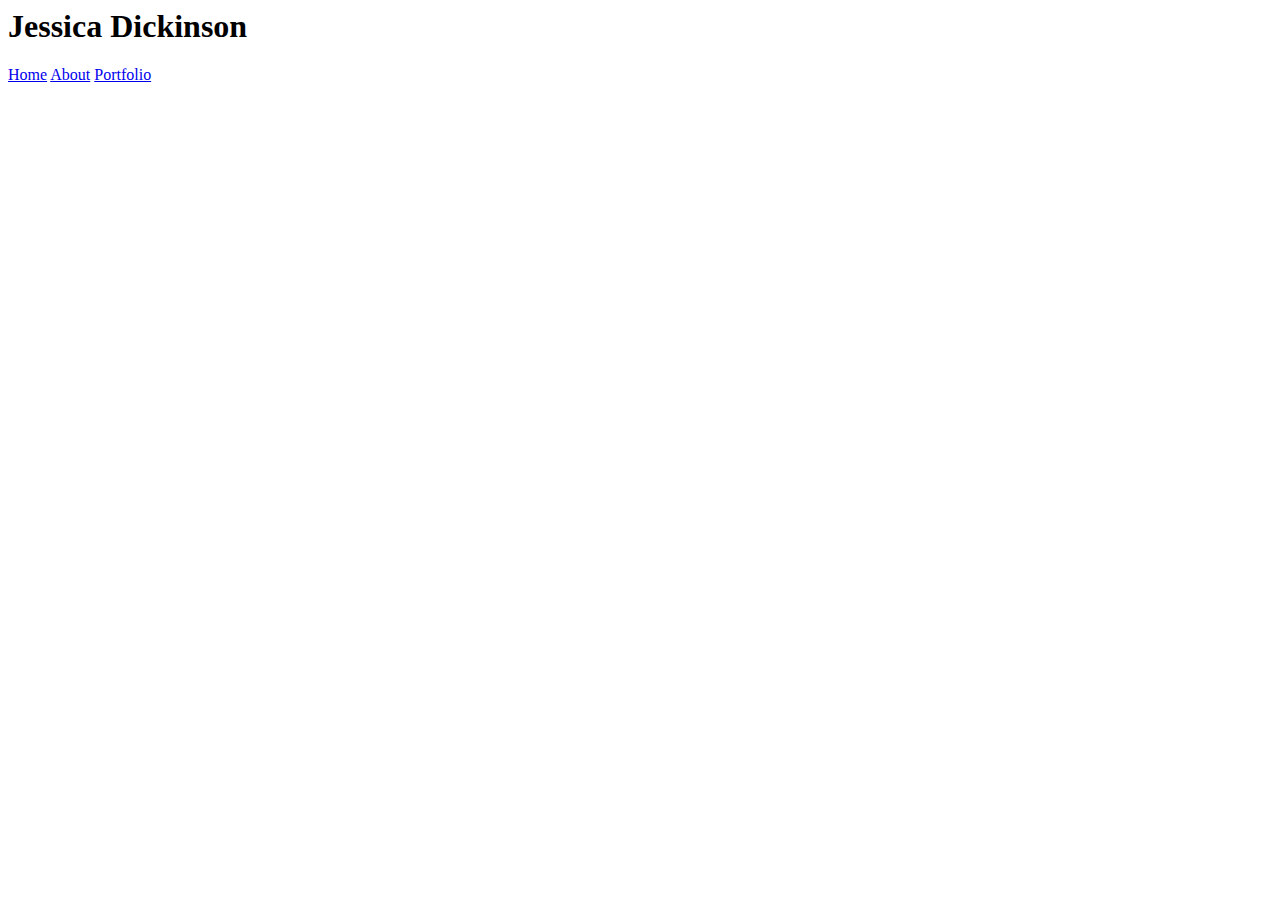
==== index.html @ 05bc5cc9 "added link to the head. Home, about, and portfolio" ====
<!-- this is the first page of my personal site-->

<html>
  <head>
    <title> Jessica's Portfolio</title>
  </head>

  <body>
    
    <header>
        <h1>Jessica Dickinson</h1>
        <nav>
          <a href="./index.html" >Home</a>
          <a href="./about.html" >About</a>
          <a href="./portfolio.html">Portfolio</a>
        </nav>
    </header>
  </body>
</html>
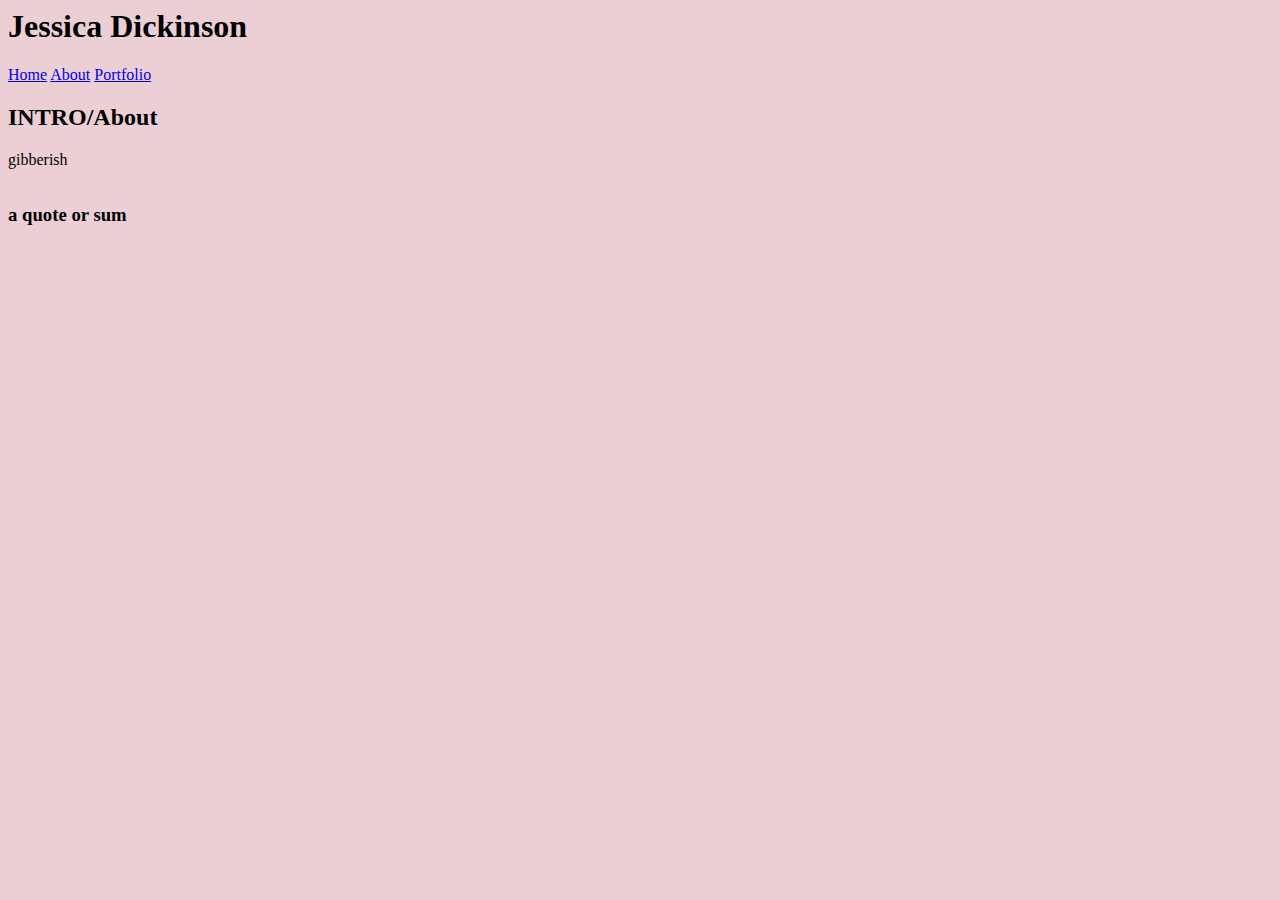
==== commit 1c3de5ea: "added a css link to every head. Also added a basic layout to index and about" ====
--- a/index.html
+++ b/index.html
@@ -2,6 +2,7 @@
 
 <html>
   <head>
+    <link rel="stylesheet" href="style.css">
     <title> Jessica's Portfolio</title>
   </head>
 
@@ -15,5 +16,15 @@
           <a href="./portfolio.html">Portfolio</a>
         </nav>
     </header>
+
+    <!-- will update with facts later-->
+    <main>
+      <section> 
+        <h2>INTRO/About</h2>
+          <p>gibberish</p>
+          <img src="" alt="" height="" width="">
+          <h3>a quote or sum</h3>
+      </section>
+    </main>
   </body>
 </html>--- a/style.css
+++ b/style.css
@@ -0,0 +1,3 @@
+body {
+  background-color: rgb(236, 207, 212);
+}
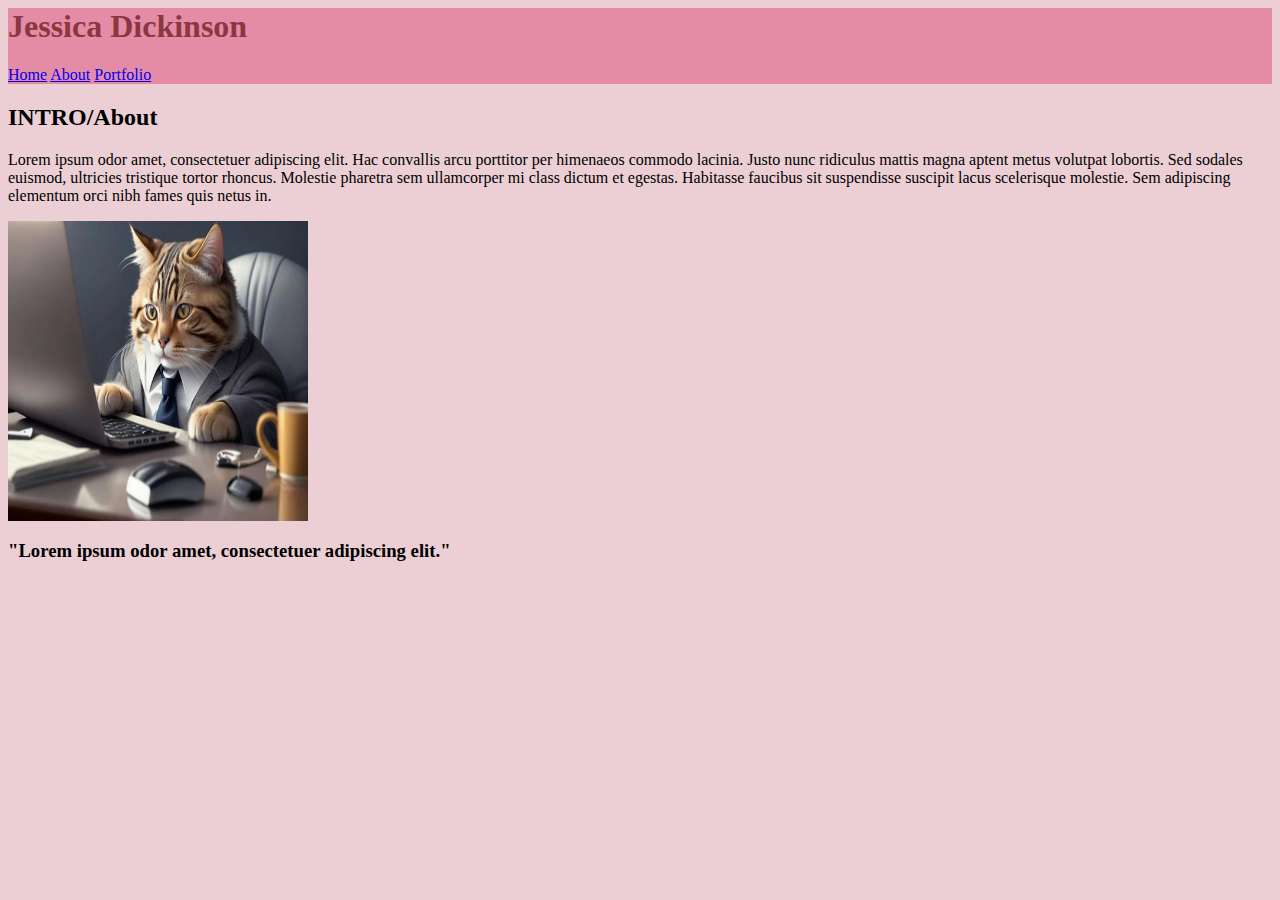
==== commit c1d99c44: "changed the portfolio page to have descriptions for the three projects that I have worked on so far." ====
--- a/index.html
+++ b/index.html
@@ -21,9 +21,9 @@
     <main>
       <section> 
         <h2>INTRO/About</h2>
-          <p>gibberish</p>
-          <img src="" alt="" height="" width="">
-          <h3>a quote or sum</h3>
+          <p>Lorem ipsum odor amet, consectetuer adipiscing elit. Hac convallis arcu porttitor per himenaeos commodo lacinia. Justo nunc ridiculus mattis magna aptent metus volutpat lobortis. Sed sodales euismod, ultricies tristique tortor rhoncus. Molestie pharetra sem ullamcorper mi class dictum et egestas. Habitasse faucibus sit suspendisse suscipit lacus scelerisque molestie. Sem adipiscing elementum orci nibh fames quis netus in.</p>
+          <img src="./cat.jpeg" alt="image of a tabby cat buisnessman sitting at a computer" height="300" width="300">
+          <h3>"Lorem ipsum odor amet, consectetuer adipiscing elit."</h3>
       </section>
     </main>
   </body>
--- a/style.css
+++ b/style.css
@@ -1,3 +1,8 @@
 body {
   background-color: rgb(236, 207, 212);
 }
+
+header {
+  background-color: rgb(228, 139, 166);
+  color: rgb(138, 55, 66);
+}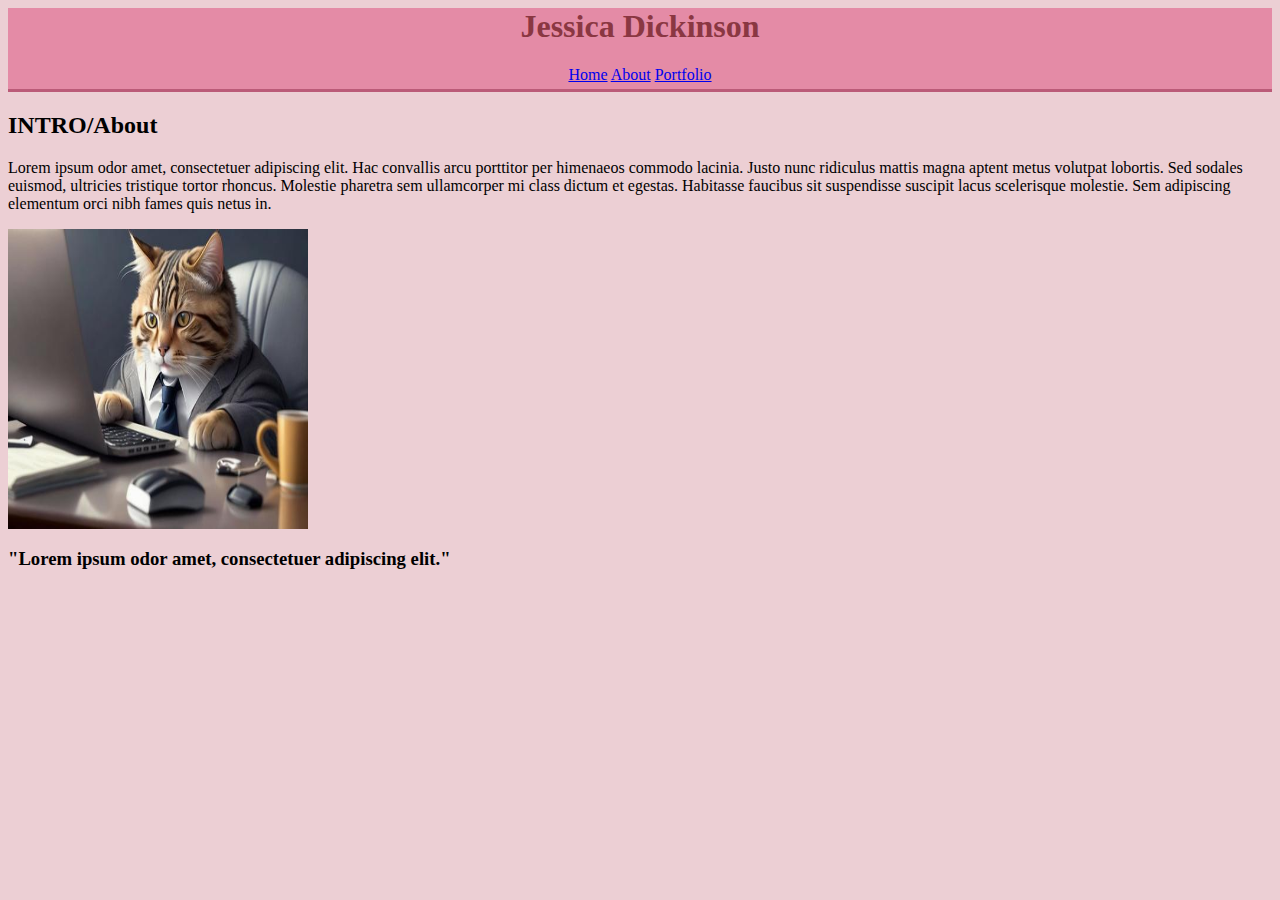
==== commit 577b1f3a: "added image to about.html, added a read me.md, and reorganized about.html." ====
--- a/index.html
+++ b/index.html
@@ -21,6 +21,13 @@
     <main>
       <section> 
         <h2>INTRO/About</h2>
+        <style>
+          div {
+            height: 50px;
+            width: 50px;
+            background-color: rebeccapurple;
+          }
+        </style>
           <p>Lorem ipsum odor amet, consectetuer adipiscing elit. Hac convallis arcu porttitor per himenaeos commodo lacinia. Justo nunc ridiculus mattis magna aptent metus volutpat lobortis. Sed sodales euismod, ultricies tristique tortor rhoncus. Molestie pharetra sem ullamcorper mi class dictum et egestas. Habitasse faucibus sit suspendisse suscipit lacus scelerisque molestie. Sem adipiscing elementum orci nibh fames quis netus in.</p>
           <img src="./cat.jpeg" alt="image of a tabby cat buisnessman sitting at a computer" height="300" width="300">
           <h3>"Lorem ipsum odor amet, consectetuer adipiscing elit."</h3>
--- a/style.css
+++ b/style.css
@@ -5,4 +5,13 @@
 header {
   background-color: rgb(228, 139, 166);
   color: rgb(138, 55, 66);
+  text-align: center;
+  border-bottom: 3px solid rgb(187, 91, 120);
+  padding-bottom: 5px;
+}
+
+.cat-image2 {
+  margin: right 100px;;
+    margin-left: auto;
+    display:block;
 }